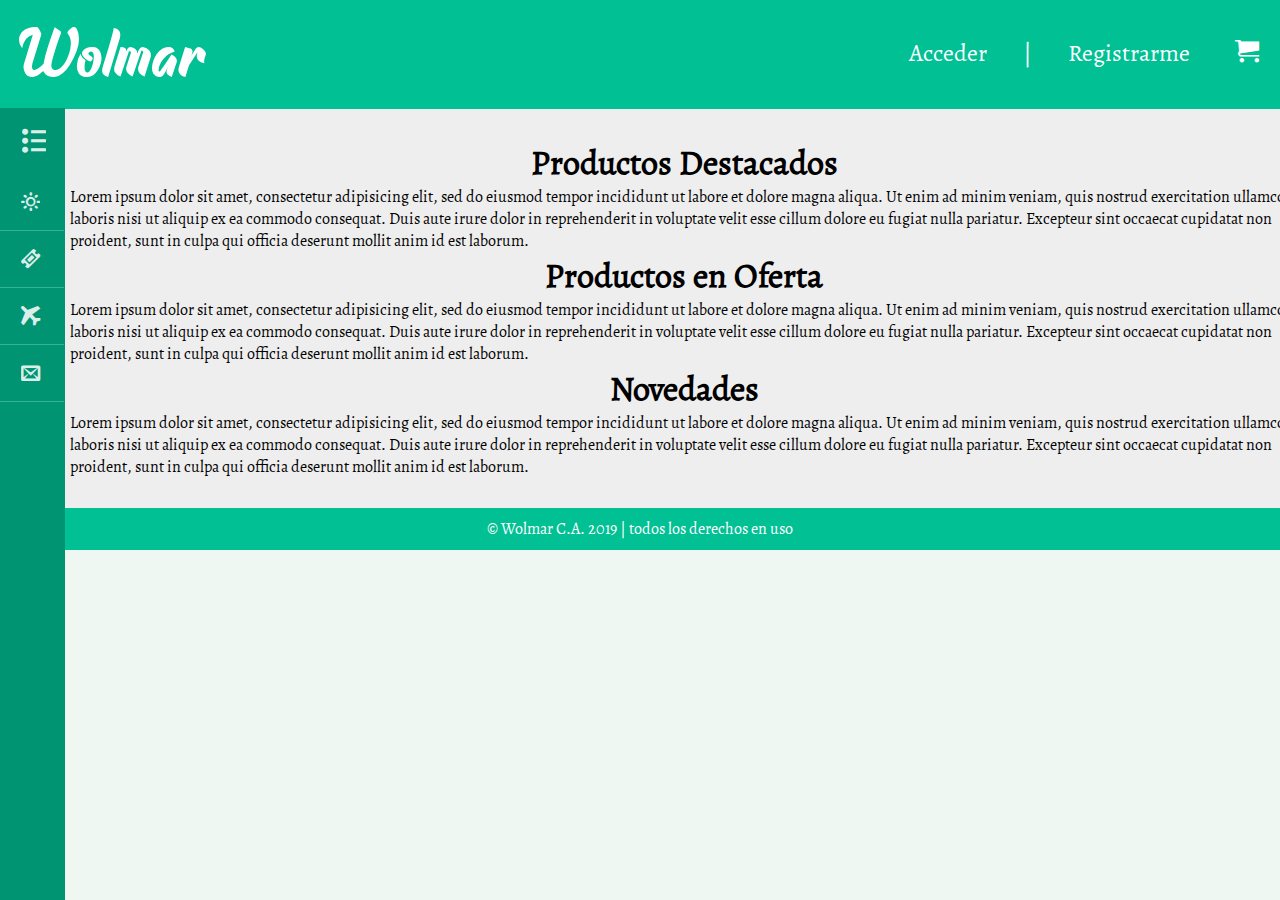
==== index.html @ 55e68b5e "Add files via upload" ====
<!DOCTYPE html>
<html lang="es">
<head>
	<title>Wolmar</title>
	<meta charset="utf-8">
	<link rel="stylesheet" type="text/css" href="index.css">
	<link rel="stylesheet" type="text/css" href="fonts.css">
	<script
  src="https://code.jquery.com/jquery-1.12.4.min.js"
  integrity="sha256-ZosEbRLbNQzLpnKIkEdrPv7lOy9C27hHQ+Xp8a4MxAQ="
  crossorigin="anonymous"></script>
	<script type="text/javascript" src="abrir.js"></script>

</head>
<body>
	<header>
		<h1 class="home"><a href="#">Wolmar</a></h1>

		<ul class="menuP">
			<li><a href="#">Acceder</a></li>
			<li>|</li>
			<li><a href="#">Registrarme</a></li>
			<li><a href="#" class="icon-cart"></a></li>
		</ul>

		<nav>
				
				<div class="menu-bar">
					<h2><span class="icon-list2"></span>MENÚ</h2>
				</div>

			<ul class="menu">
				<li class="supermercado">
					<a href="#"><span class="icon-sun"></span>Supermercado</a>
					<ul class="submenu">
						<li>
							<div class="barra"></div>
							<a href="#">Alimentos</a></li>
						<li>
							<div class="barra"></div>
							<a href="#">Frutas y Verduras</a></li>
						<li>
							<div class="barra"></div>
							<a href="#">Carnes</a></li>
						<li>
							<div class="barra"></div>
							<a href="#">Charcuteria</a></li>
						<li>
							<div class="barra"></div>
							<a href="#">Licores</a></li>
						<li>
							<div class="barra"></div>
							<a href="#">Cuidado Personal</a></li>
						<li>
							<div class="barra"></div>
							<a href="#">Mascotas</a></li>
						<li>
							<div class="barra"></div>
							<a href="#">Limpieza y Hogar</a></li>
					</ul>
				</li>

				<li>
					<a href="#"><span class="icon-ticket"></span>Ofertas</a>
				</li>

				<li>
					<a href="#"><span class="icon-airplane"></span>Importado</a>
				</li>

				<li>
					<a href="#"><span class="icon-envelop"></span>Contáctanos</a>
				</li>
			</ul>
		</nav>
	</header>

	<section class="main">
		<h2>Productos Destacados</h2>
		<p>Lorem ipsum dolor sit amet, consectetur adipisicing elit, sed do eiusmod
		tempor incididunt ut labore et dolore magna aliqua. Ut enim ad minim veniam,
		quis nostrud exercitation ullamco laboris nisi ut aliquip ex ea commodo
		consequat. Duis aute irure dolor in reprehenderit in voluptate velit esse
		cillum dolore eu fugiat nulla pariatur. Excepteur sint occaecat cupidatat non
		proident, sunt in culpa qui officia deserunt mollit anim id est laborum.</p>

		<h2>Productos en Oferta</h2>
		<p>Lorem ipsum dolor sit amet, consectetur adipisicing elit, sed do eiusmod
		tempor incididunt ut labore et dolore magna aliqua. Ut enim ad minim veniam,
		quis nostrud exercitation ullamco laboris nisi ut aliquip ex ea commodo
		consequat. Duis aute irure dolor in reprehenderit in voluptate velit esse
		cillum dolore eu fugiat nulla pariatur. Excepteur sint occaecat cupidatat non
		proident, sunt in culpa qui officia deserunt mollit anim id est laborum.</p>

		<h2>Novedades</h2>
		<p>Lorem ipsum dolor sit amet, consectetur adipisicing elit, sed do eiusmod
		tempor incididunt ut labore et dolore magna aliqua. Ut enim ad minim veniam,
		quis nostrud exercitation ullamco laboris nisi ut aliquip ex ea commodo
		consequat. Duis aute irure dolor in reprehenderit in voluptate velit esse
		cillum dolore eu fugiat nulla pariatur. Excepteur sint occaecat cupidatat non
		proident, sunt in culpa qui officia deserunt mollit anim id est laborum.</p>
		
	</section>

	<footer>
		<p>© Wolmar C.A. 2019 | todos los derechos en uso</p>
	</footer>
</body>
</html>
---- index.css ----
@font-face{
font-family:Raphtalia;
src: url(fonts/Raphtalia_DEMO.ttf);
}

@font-face{
font-family:Adinda;
src: url(fonts/Adinda.ttf);
}

@font-face{
font-family:Alegreya;
src: url(fonts/Alegreya-Regular.ttf);
}

@font-face{
font-family:BreeSerif;
src: url(fonts/BreeSerif-Regular.ttf);
}

*{
	margin: 0;
	padding: 0;
}

body {
	background: #EEF7F2;
	font-family: 'Alegreya';
	overflow: hidden;
}

header {
	width: 100%;
	background: #00C094;
	color: #fff;
}

header h1 {
	font-family: 'Raphtalia';
	font-weight: lighter;
	font-size: 70px;
	display: inline-block;
	text-align: left;
	margin: 10px;
}

header .menuP {
	display: inline-block;
	margin-top: 17px;
	float: right;
}

header .menuP li {
	display: inline-block;
	margin: 20px 12px;
	font-size: 24px;
}

header .menuP a, h1 a{
	padding: 9px;
	color: #fff;
	text-decoration: none;
}

header .menuP a:hover {
	background: #019472;
	border-radius: 30px;
}

header span {
	margin-right: 28px;
	margin-left: 6px;
}

.menu-bar{
	cursor: pointer;
	padding: 16px;
	color: #fff;
	opacity: .85;
}

.menu-bar:hover {
	opacity: 1;
}

header nav{
	font-family: 'BreeSerif';
	position: fixed;
	width: 64px;
	height: 100%;
	background:#019472;
	outline: 1px solid #019472;
	transition: all .3s;
	overflow: hidden;
}

header nav:hover {
	width: 20%;
	max-width: 300px;
}

header ul {
	list-style: none;
}

.barra {
	width: 0;
	position: absolute;
	height: 56px;
	background-color: rgba(207, 1, 110, .35);
	transition: all .2s;
}

header nav li {
	border-bottom: 1px solid #31B596;
	transition: all .3s;
}

header nav li:hover {
	border-left: 5px solid #eee;
}

header nav .submenu li:hover .barra{
	width: 100%;
}

.submenu {
	display: none;
	transition: all .3s;
}
/*
header nav li.supermercado:hover .submenu {
	display: relative;
}
*/
header nav a {
	padding: 15px;
	display: block;
	color: #fff;
	opacity: .85;
	font-size: 1.2em;
	text-decoration: none;
	position: relative;
	width: 100%;
}

header nav a:hover {
	opacity: 1;
	color: #FF6F32;
}

section {
	height: 100%;
	width: 96%;
	margin:auto 40px;
	background-color: #eee;
	padding: 30px;
}

section h2 {
	font-size: 34px;
	font-weight: bolder;
	text-align: center;
}

footer {
	background: #00C094;
	color:#fff;
	z-index: 0;
	padding: 10px 0px;
	text-align: center;
}

.abrir {
	transform: translateX(240px);
}
---- fonts.css ----
@font-face {
  font-family: 'icomoon';
  src:  url('fonts/icomoon.eot?7d1hhs');
  src:  url('fonts/icomoon.eot?7d1hhs#iefix') format('embedded-opentype'),
    url('fonts/icomoon.ttf?7d1hhs') format('truetype'),
    url('fonts/icomoon.woff?7d1hhs') format('woff'),
    url('fonts/icomoon.svg?7d1hhs#icomoon') format('svg');
  font-weight: normal;
  font-style: normal;
}

[class^="icon-"], [class*=" icon-"] {
  /* use !important to prevent issues with browser extensions that change fonts */
  font-family: 'icomoon' !important;
  speak: none;
  font-style: normal;
  font-weight: normal;
  font-variant: normal;
  text-transform: none;
  line-height: 1;

  /* Better Font Rendering =========== */
  -webkit-font-smoothing: antialiased;
  -moz-osx-font-smoothing: grayscale;
}

.icon-home:before {
  content: "\e900";
}
.icon-home2:before {
  content: "\e901";
}
.icon-home3:before {
  content: "\e902";
}
.icon-office:before {
  content: "\e903";
}
.icon-newspaper:before {
  content: "\e904";
}
.icon-pencil:before {
  content: "\e905";
}
.icon-pencil2:before {
  content: "\e906";
}
.icon-quill:before {
  content: "\e907";
}
.icon-pen:before {
  content: "\e908";
}
.icon-blog:before {
  content: "\e909";
}
.icon-eyedropper:before {
  content: "\e90a";
}
.icon-droplet:before {
  content: "\e90b";
}
.icon-paint-format:before {
  content: "\e90c";
}
.icon-image:before {
  content: "\e90d";
}
.icon-images:before {
  content: "\e90e";
}
.icon-camera:before {
  content: "\e90f";
}
.icon-headphones:before {
  content: "\e910";
}
.icon-music:before {
  content: "\e911";
}
.icon-play:before {
  content: "\e912";
}
.icon-film:before {
  content: "\e913";
}
.icon-video-camera:before {
  content: "\e914";
}
.icon-dice:before {
  content: "\e915";
}
.icon-pacman:before {
  content: "\e916";
}
.icon-spades:before {
  content: "\e917";
}
.icon-clubs:before {
  content: "\e918";
}
.icon-diamonds:before {
  content: "\e919";
}
.icon-bullhorn:before {
  content: "\e91a";
}
.icon-connection:before {
  content: "\e91b";
}
.icon-podcast:before {
  content: "\e91c";
}
.icon-feed:before {
  content: "\e91d";
}
.icon-mic:before {
  content: "\e91e";
}
.icon-book:before {
  content: "\e91f";
}
.icon-books:before {
  content: "\e920";
}
.icon-library:before {
  content: "\e921";
}
.icon-file-text:before {
  content: "\e922";
}
.icon-profile:before {
  content: "\e923";
}
.icon-file-empty:before {
  content: "\e924";
}
.icon-files-empty:before {
  content: "\e925";
}
.icon-file-text2:before {
  content: "\e926";
}
.icon-file-picture:before {
  content: "\e927";
}
.icon-file-music:before {
  content: "\e928";
}
.icon-file-play:before {
  content: "\e929";
}
.icon-file-video:before {
  content: "\e92a";
}
.icon-file-zip:before {
  content: "\e92b";
}
.icon-copy:before {
  content: "\e92c";
}
.icon-paste:before {
  content: "\e92d";
}
.icon-stack:before {
  content: "\e92e";
}
.icon-folder:before {
  content: "\e92f";
}
.icon-folder-open:before {
  content: "\e930";
}
.icon-folder-plus:before {
  content: "\e931";
}
.icon-folder-minus:before {
  content: "\e932";
}
.icon-folder-download:before {
  content: "\e933";
}
.icon-folder-upload:before {
  content: "\e934";
}
.icon-price-tag:before {
  content: "\e935";
}
.icon-price-tags:before {
  content: "\e936";
}
.icon-barcode:before {
  content: "\e937";
}
.icon-qrcode:before {
  content: "\e938";
}
.icon-ticket:before {
  content: "\e939";
}
.icon-cart:before {
  content: "\e93a";
}
.icon-coin-dollar:before {
  content: "\e93b";
}
.icon-coin-euro:before {
  content: "\e93c";
}
.icon-coin-pound:before {
  content: "\e93d";
}
.icon-coin-yen:before {
  content: "\e93e";
}
.icon-credit-card:before {
  content: "\e93f";
}
.icon-calculator:before {
  content: "\e940";
}
.icon-lifebuoy:before {
  content: "\e941";
}
.icon-phone:before {
  content: "\e942";
}
.icon-phone-hang-up:before {
  content: "\e943";
}
.icon-address-book:before {
  content: "\e944";
}
.icon-envelop:before {
  content: "\e945";
}
.icon-pushpin:before {
  content: "\e946";
}
.icon-location:before {
  content: "\e947";
}
.icon-location2:before {
  content: "\e948";
}
.icon-compass:before {
  content: "\e949";
}
.icon-compass2:before {
  content: "\e94a";
}
.icon-map:before {
  content: "\e94b";
}
.icon-map2:before {
  content: "\e94c";
}
.icon-history:before {
  content: "\e94d";
}
.icon-clock:before {
  content: "\e94e";
}
.icon-clock2:before {
  content: "\e94f";
}
.icon-alarm:before {
  content: "\e950";
}
.icon-bell:before {
  content: "\e951";
}
.icon-stopwatch:before {
  content: "\e952";
}
.icon-calendar:before {
  content: "\e953";
}
.icon-printer:before {
  content: "\e954";
}
.icon-keyboard:before {
  content: "\e955";
}
.icon-display:before {
  content: "\e956";
}
.icon-laptop:before {
  content: "\e957";
}
.icon-mobile:before {
  content: "\e958";
}
.icon-mobile2:before {
  content: "\e959";
}
.icon-tablet:before {
  content: "\e95a";
}
.icon-tv:before {
  content: "\e95b";
}
.icon-drawer:before {
  content: "\e95c";
}
.icon-drawer2:before {
  content: "\e95d";
}
.icon-box-add:before {
  content: "\e95e";
}
.icon-box-remove:before {
  content: "\e95f";
}
.icon-download:before {
  content: "\e960";
}
.icon-upload:before {
  content: "\e961";
}
.icon-floppy-disk:before {
  content: "\e962";
}
.icon-drive:before {
  content: "\e963";
}
.icon-database:before {
  content: "\e964";
}
.icon-undo:before {
  content: "\e965";
}
.icon-redo:before {
  content: "\e966";
}
.icon-undo2:before {
  content: "\e967";
}
.icon-redo2:before {
  content: "\e968";
}
.icon-forward:before {
  content: "\e969";
}
.icon-reply:before {
  content: "\e96a";
}
.icon-bubble:before {
  content: "\e96b";
}
.icon-bubbles:before {
  content: "\e96c";
}
.icon-bubbles2:before {
  content: "\e96d";
}
.icon-bubble2:before {
  content: "\e96e";
}
.icon-bubbles3:before {
  content: "\e96f";
}
.icon-bubbles4:before {
  content: "\e970";
}
.icon-user:before {
  content: "\e971";
}
.icon-users:before {
  content: "\e972";
}
.icon-user-plus:before {
  content: "\e973";
}
.icon-user-minus:before {
  content: "\e974";
}
.icon-user-check:before {
  content: "\e975";
}
.icon-user-tie:before {
  content: "\e976";
}
.icon-quotes-left:before {
  content: "\e977";
}
.icon-quotes-right:before {
  content: "\e978";
}
.icon-hour-glass:before {
  content: "\e979";
}
.icon-spinner:before {
  content: "\e97a";
}
.icon-spinner2:before {
  content: "\e97b";
}
.icon-spinner3:before {
  content: "\e97c";
}
.icon-spinner4:before {
  content: "\e97d";
}
.icon-spinner5:before {
  content: "\e97e";
}
.icon-spinner6:before {
  content: "\e97f";
}
.icon-spinner7:before {
  content: "\e980";
}
.icon-spinner8:before {
  content: "\e981";
}
.icon-spinner9:before {
  content: "\e982";
}
.icon-spinner10:before {
  content: "\e983";
}
.icon-spinner11:before {
  content: "\e984";
}
.icon-binoculars:before {
  content: "\e985";
}
.icon-search:before {
  content: "\e986";
}
.icon-zoom-in:before {
  content: "\e987";
}
.icon-zoom-out:before {
  content: "\e988";
}
.icon-enlarge:before {
  content: "\e989";
}
.icon-shrink:before {
  content: "\e98a";
}
.icon-enlarge2:before {
  content: "\e98b";
}
.icon-shrink2:before {
  content: "\e98c";
}
.icon-key:before {
  content: "\e98d";
}
.icon-key2:before {
  content: "\e98e";
}
.icon-lock:before {
  content: "\e98f";
}
.icon-unlocked:before {
  content: "\e990";
}
.icon-wrench:before {
  content: "\e991";
}
.icon-equalizer:before {
  content: "\e992";
}
.icon-equalizer2:before {
  content: "\e993";
}
.icon-cog:before {
  content: "\e994";
}
.icon-cogs:before {
  content: "\e995";
}
.icon-hammer:before {
  content: "\e996";
}
.icon-magic-wand:before {
  content: "\e997";
}
.icon-aid-kit:before {
  content: "\e998";
}
.icon-bug:before {
  content: "\e999";
}
.icon-pie-chart:before {
  content: "\e99a";
}
.icon-stats-dots:before {
  content: "\e99b";
}
.icon-stats-bars:before {
  content: "\e99c";
}
.icon-stats-bars2:before {
  content: "\e99d";
}
.icon-trophy:before {
  content: "\e99e";
}
.icon-gift:before {
  content: "\e99f";
}
.icon-glass:before {
  content: "\e9a0";
}
.icon-glass2:before {
  content: "\e9a1";
}
.icon-mug:before {
  content: "\e9a2";
}
.icon-spoon-knife:before {
  content: "\e9a3";
}
.icon-leaf:before {
  content: "\e9a4";
}
.icon-rocket:before {
  content: "\e9a5";
}
.icon-meter:before {
  content: "\e9a6";
}
.icon-meter2:before {
  content: "\e9a7";
}
.icon-hammer2:before {
  content: "\e9a8";
}
.icon-fire:before {
  content: "\e9a9";
}
.icon-lab:before {
  content: "\e9aa";
}
.icon-magnet:before {
  content: "\e9ab";
}
.icon-bin:before {
  content: "\e9ac";
}
.icon-bin2:before {
  content: "\e9ad";
}
.icon-briefcase:before {
  content: "\e9ae";
}
.icon-airplane:before {
  content: "\e9af";
}
.icon-truck:before {
  content: "\e9b0";
}
.icon-road:before {
  content: "\e9b1";
}
.icon-accessibility:before {
  content: "\e9b2";
}
.icon-target:before {
  content: "\e9b3";
}
.icon-shield:before {
  content: "\e9b4";
}
.icon-power:before {
  content: "\e9b5";
}
.icon-switch:before {
  content: "\e9b6";
}
.icon-power-cord:before {
  content: "\e9b7";
}
.icon-clipboard:before {
  content: "\e9b8";
}
.icon-list-numbered:before {
  content: "\e9b9";
}
.icon-list:before {
  content: "\e9ba";
}
.icon-list2:before {
  content: "\e9bb";
}
.icon-tree:before {
  content: "\e9bc";
}
.icon-menu:before {
  content: "\e9bd";
}
.icon-menu2:before {
  content: "\e9be";
}
.icon-menu3:before {
  content: "\e9bf";
}
.icon-menu4:before {
  content: "\e9c0";
}
.icon-cloud:before {
  content: "\e9c1";
}
.icon-cloud-download:before {
  content: "\e9c2";
}
.icon-cloud-upload:before {
  content: "\e9c3";
}
.icon-cloud-check:before {
  content: "\e9c4";
}
.icon-download2:before {
  content: "\e9c5";
}
.icon-upload2:before {
  content: "\e9c6";
}
.icon-download3:before {
  content: "\e9c7";
}
.icon-upload3:before {
  content: "\e9c8";
}
.icon-sphere:before {
  content: "\e9c9";
}
.icon-earth:before {
  content: "\e9ca";
}
.icon-link:before {
  content: "\e9cb";
}
.icon-flag:before {
  content: "\e9cc";
}
.icon-attachment:before {
  content: "\e9cd";
}
.icon-eye:before {
  content: "\e9ce";
}
.icon-eye-plus:before {
  content: "\e9cf";
}
.icon-eye-minus:before {
  content: "\e9d0";
}
.icon-eye-blocked:before {
  content: "\e9d1";
}
.icon-bookmark:before {
  content: "\e9d2";
}
.icon-bookmarks:before {
  content: "\e9d3";
}
.icon-sun:before {
  content: "\e9d4";
}
.icon-contrast:before {
  content: "\e9d5";
}
.icon-brightness-contrast:before {
  content: "\e9d6";
}
.icon-star-empty:before {
  content: "\e9d7";
}
.icon-star-half:before {
  content: "\e9d8";
}
.icon-star-full:before {
  content: "\e9d9";
}
.icon-heart:before {
  content: "\e9da";
}
.icon-heart-broken:before {
  content: "\e9db";
}
.icon-man:before {
  content: "\e9dc";
}
.icon-woman:before {
  content: "\e9dd";
}
.icon-man-woman:before {
  content: "\e9de";
}
.icon-happy:before {
  content: "\e9df";
}
.icon-happy2:before {
  content: "\e9e0";
}
.icon-smile:before {
  content: "\e9e1";
}
.icon-smile2:before {
  content: "\e9e2";
}
.icon-tongue:before {
  content: "\e9e3";
}
.icon-tongue2:before {
  content: "\e9e4";
}
.icon-sad:before {
  content: "\e9e5";
}
.icon-sad2:before {
  content: "\e9e6";
}
.icon-wink:before {
  content: "\e9e7";
}
.icon-wink2:before {
  content: "\e9e8";
}
.icon-grin:before {
  content: "\e9e9";
}
.icon-grin2:before {
  content: "\e9ea";
}
.icon-cool:before {
  content: "\e9eb";
}
.icon-cool2:before {
  content: "\e9ec";
}
.icon-angry:before {
  content: "\e9ed";
}
.icon-angry2:before {
  content: "\e9ee";
}
.icon-evil:before {
  content: "\e9ef";
}
.icon-evil2:before {
  content: "\e9f0";
}
.icon-shocked:before {
  content: "\e9f1";
}
.icon-shocked2:before {
  content: "\e9f2";
}
.icon-baffled:before {
  content: "\e9f3";
}
.icon-baffled2:before {
  content: "\e9f4";
}
.icon-confused:before {
  content: "\e9f5";
}
.icon-confused2:before {
  content: "\e9f6";
}
.icon-neutral:before {
  content: "\e9f7";
}
.icon-neutral2:before {
  content: "\e9f8";
}
.icon-hipster:before {
  content: "\e9f9";
}
.icon-hipster2:before {
  content: "\e9fa";
}
.icon-wondering:before {
  content: "\e9fb";
}
.icon-wondering2:before {
  content: "\e9fc";
}
.icon-sleepy:before {
  content: "\e9fd";
}
.icon-sleepy2:before {
  content: "\e9fe";
}
.icon-frustrated:before {
  content: "\e9ff";
}
.icon-frustrated2:before {
  content: "\ea00";
}
.icon-crying:before {
  content: "\ea01";
}
.icon-crying2:before {
  content: "\ea02";
}
.icon-point-up:before {
  content: "\ea03";
}
.icon-point-right:before {
  content: "\ea04";
}
.icon-point-down:before {
  content: "\ea05";
}
.icon-point-left:before {
  content: "\ea06";
}
.icon-warning:before {
  content: "\ea07";
}
.icon-notification:before {
  content: "\ea08";
}
.icon-question:before {
  content: "\ea09";
}
.icon-plus:before {
  content: "\ea0a";
}
.icon-minus:before {
  content: "\ea0b";
}
.icon-info:before {
  content: "\ea0c";
}
.icon-cancel-circle:before {
  content: "\ea0d";
}
.icon-blocked:before {
  content: "\ea0e";
}
.icon-cross:before {
  content: "\ea0f";
}
.icon-checkmark:before {
  content: "\ea10";
}
.icon-checkmark2:before {
  content: "\ea11";
}
.icon-spell-check:before {
  content: "\ea12";
}
.icon-enter:before {
  content: "\ea13";
}
.icon-exit:before {
  content: "\ea14";
}
.icon-play2:before {
  content: "\ea15";
}
.icon-pause:before {
  content: "\ea16";
}
.icon-stop:before {
  content: "\ea17";
}
.icon-previous:before {
  content: "\ea18";
}
.icon-next:before {
  content: "\ea19";
}
.icon-backward:before {
  content: "\ea1a";
}
.icon-forward2:before {
  content: "\ea1b";
}
.icon-play3:before {
  content: "\ea1c";
}
.icon-pause2:before {
  content: "\ea1d";
}
.icon-stop2:before {
  content: "\ea1e";
}
.icon-backward2:before {
  content: "\ea1f";
}
.icon-forward3:before {
  content: "\ea20";
}
.icon-first:before {
  content: "\ea21";
}
.icon-last:before {
  content: "\ea22";
}
.icon-previous2:before {
  content: "\ea23";
}
.icon-next2:before {
  content: "\ea24";
}
.icon-eject:before {
  content: "\ea25";
}
.icon-volume-high:before {
  content: "\ea26";
}
.icon-volume-medium:before {
  content: "\ea27";
}
.icon-volume-low:before {
  content: "\ea28";
}
.icon-volume-mute:before {
  content: "\ea29";
}
.icon-volume-mute2:before {
  content: "\ea2a";
}
.icon-volume-increase:before {
  content: "\ea2b";
}
.icon-volume-decrease:before {
  content: "\ea2c";
}
.icon-loop:before {
  content: "\ea2d";
}
.icon-loop2:before {
  content: "\ea2e";
}
.icon-infinite:before {
  content: "\ea2f";
}
.icon-shuffle:before {
  content: "\ea30";
}
.icon-arrow-up-left:before {
  content: "\ea31";
}
.icon-arrow-up:before {
  content: "\ea32";
}
.icon-arrow-up-right:before {
  content: "\ea33";
}
.icon-arrow-right:before {
  content: "\ea34";
}
.icon-arrow-down-right:before {
  content: "\ea35";
}
.icon-arrow-down:before {
  content: "\ea36";
}
.icon-arrow-down-left:before {
  content: "\ea37";
}
.icon-arrow-left:before {
  content: "\ea38";
}
.icon-arrow-up-left2:before {
  content: "\ea39";
}
.icon-arrow-up2:before {
  content: "\ea3a";
}
.icon-arrow-up-right2:before {
  content: "\ea3b";
}
.icon-arrow-right2:before {
  content: "\ea3c";
}
.icon-arrow-down-right2:before {
  content: "\ea3d";
}
.icon-arrow-down2:before {
  content: "\ea3e";
}
.icon-arrow-down-left2:before {
  content: "\ea3f";
}
.icon-arrow-left2:before {
  content: "\ea40";
}
.icon-circle-up:before {
  content: "\ea41";
}
.icon-circle-right:before {
  content: "\ea42";
}
.icon-circle-down:before {
  content: "\ea43";
}
.icon-circle-left:before {
  content: "\ea44";
}
.icon-tab:before {
  content: "\ea45";
}
.icon-move-up:before {
  content: "\ea46";
}
.icon-move-down:before {
  content: "\ea47";
}
.icon-sort-alpha-asc:before {
  content: "\ea48";
}
.icon-sort-alpha-desc:before {
  content: "\ea49";
}
.icon-sort-numeric-asc:before {
  content: "\ea4a";
}
.icon-sort-numberic-desc:before {
  content: "\ea4b";
}
.icon-sort-amount-asc:before {
  content: "\ea4c";
}
.icon-sort-amount-desc:before {
  content: "\ea4d";
}
.icon-command:before {
  content: "\ea4e";
}
.icon-shift:before {
  content: "\ea4f";
}
.icon-ctrl:before {
  content: "\ea50";
}
.icon-opt:before {
  content: "\ea51";
}
.icon-checkbox-checked:before {
  content: "\ea52";
}
.icon-checkbox-unchecked:before {
  content: "\ea53";
}
.icon-radio-checked:before {
  content: "\ea54";
}
.icon-radio-checked2:before {
  content: "\ea55";
}
.icon-radio-unchecked:before {
  content: "\ea56";
}
.icon-crop:before {
  content: "\ea57";
}
.icon-make-group:before {
  content: "\ea58";
}
.icon-ungroup:before {
  content: "\ea59";
}
.icon-scissors:before {
  content: "\ea5a";
}
.icon-filter:before {
  content: "\ea5b";
}
.icon-font:before {
  content: "\ea5c";
}
.icon-ligature:before {
  content: "\ea5d";
}
.icon-ligature2:before {
  content: "\ea5e";
}
.icon-text-height:before {
  content: "\ea5f";
}
.icon-text-width:before {
  content: "\ea60";
}
.icon-font-size:before {
  content: "\ea61";
}
.icon-bold:before {
  content: "\ea62";
}
.icon-underline:before {
  content: "\ea63";
}
.icon-italic:before {
  content: "\ea64";
}
.icon-strikethrough:before {
  content: "\ea65";
}
.icon-omega:before {
  content: "\ea66";
}
.icon-sigma:before {
  content: "\ea67";
}
.icon-page-break:before {
  content: "\ea68";
}
.icon-superscript:before {
  content: "\ea69";
}
.icon-subscript:before {
  content: "\ea6a";
}
.icon-superscript2:before {
  content: "\ea6b";
}
.icon-subscript2:before {
  content: "\ea6c";
}
.icon-text-color:before {
  content: "\ea6d";
}
.icon-pagebreak:before {
  content: "\ea6e";
}
.icon-clear-formatting:before {
  content: "\ea6f";
}
.icon-table:before {
  content: "\ea70";
}
.icon-table2:before {
  content: "\ea71";
}
.icon-insert-template:before {
  content: "\ea72";
}
.icon-pilcrow:before {
  content: "\ea73";
}
.icon-ltr:before {
  content: "\ea74";
}
.icon-rtl:before {
  content: "\ea75";
}
.icon-section:before {
  content: "\ea76";
}
.icon-paragraph-left:before {
  content: "\ea77";
}
.icon-paragraph-center:before {
  content: "\ea78";
}
.icon-paragraph-right:before {
  content: "\ea79";
}
.icon-paragraph-justify:before {
  content: "\ea7a";
}
.icon-indent-increase:before {
  content: "\ea7b";
}
.icon-indent-decrease:before {
  content: "\ea7c";
}
.icon-share:before {
  content: "\ea7d";
}
.icon-new-tab:before {
  content: "\ea7e";
}
.icon-embed:before {
  content: "\ea7f";
}
.icon-embed2:before {
  content: "\ea80";
}
.icon-terminal:before {
  content: "\ea81";
}
.icon-share2:before {
  content: "\ea82";
}
.icon-mail:before {
  content: "\ea83";
}
.icon-mail2:before {
  content: "\ea84";
}
.icon-mail3:before {
  content: "\ea85";
}
.icon-mail4:before {
  content: "\ea86";
}
.icon-amazon:before {
  content: "\ea87";
}
.icon-google:before {
  content: "\ea88";
}
.icon-google2:before {
  content: "\ea89";
}
.icon-google3:before {
  content: "\ea8a";
}
.icon-google-plus:before {
  content: "\ea8b";
}
.icon-google-plus2:before {
  content: "\ea8c";
}
.icon-google-plus3:before {
  content: "\ea8d";
}
.icon-hangouts:before {
  content: "\ea8e";
}
.icon-google-drive:before {
  content: "\ea8f";
}
.icon-facebook:before {
  content: "\ea90";
}
.icon-facebook2:before {
  content: "\ea91";
}
.icon-instagram:before {
  content: "\ea92";
}
.icon-whatsapp:before {
  content: "\ea93";
}
.icon-spotify:before {
  content: "\ea94";
}
.icon-telegram:before {
  content: "\ea95";
}
.icon-twitter:before {
  content: "\ea96";
}
.icon-vine:before {
  content: "\ea97";
}
.icon-vk:before {
  content: "\ea98";
}
.icon-renren:before {
  content: "\ea99";
}
.icon-sina-weibo:before {
  content: "\ea9a";
}
.icon-rss:before {
  content: "\ea9b";
}
.icon-rss2:before {
  content: "\ea9c";
}
.icon-youtube:before {
  content: "\ea9d";
}
.icon-youtube2:before {
  content: "\ea9e";
}
.icon-twitch:before {
  content: "\ea9f";
}
.icon-vimeo:before {
  content: "\eaa0";
}
.icon-vimeo2:before {
  content: "\eaa1";
}
.icon-lanyrd:before {
  content: "\eaa2";
}
.icon-flickr:before {
  content: "\eaa3";
}
.icon-flickr2:before {
  content: "\eaa4";
}
.icon-flickr3:before {
  content: "\eaa5";
}
.icon-flickr4:before {
  content: "\eaa6";
}
.icon-dribbble:before {
  content: "\eaa7";
}
.icon-behance:before {
  content: "\eaa8";
}
.icon-behance2:before {
  content: "\eaa9";
}
.icon-deviantart:before {
  content: "\eaaa";
}
.icon-500px:before {
  content: "\eaab";
}
.icon-steam:before {
  content: "\eaac";
}
.icon-steam2:before {
  content: "\eaad";
}
.icon-dropbox:before {
  content: "\eaae";
}
.icon-onedrive:before {
  content: "\eaaf";
}
.icon-github:before {
  content: "\eab0";
}
.icon-npm:before {
  content: "\eab1";
}
.icon-basecamp:before {
  content: "\eab2";
}
.icon-trello:before {
  content: "\eab3";
}
.icon-wordpress:before {
  content: "\eab4";
}
.icon-joomla:before {
  content: "\eab5";
}
.icon-ello:before {
  content: "\eab6";
}
.icon-blogger:before {
  content: "\eab7";
}
.icon-blogger2:before {
  content: "\eab8";
}
.icon-tumblr:before {
  content: "\eab9";
}
.icon-tumblr2:before {
  content: "\eaba";
}
.icon-yahoo:before {
  content: "\eabb";
}
.icon-yahoo2:before {
  content: "\eabc";
}
.icon-tux:before {
  content: "\eabd";
}
.icon-appleinc:before {
  content: "\eabe";
}
.icon-finder:before {
  content: "\eabf";
}
.icon-android:before {
  content: "\eac0";
}
.icon-windows:before {
  content: "\eac1";
}
.icon-windows8:before {
  content: "\eac2";
}
.icon-soundcloud:before {
  content: "\eac3";
}
.icon-soundcloud2:before {
  content: "\eac4";
}
.icon-skype:before {
  content: "\eac5";
}
.icon-reddit:before {
  content: "\eac6";
}
.icon-hackernews:before {
  content: "\eac7";
}
.icon-wikipedia:before {
  content: "\eac8";
}
.icon-linkedin:before {
  content: "\eac9";
}
.icon-linkedin2:before {
  content: "\eaca";
}
.icon-lastfm:before {
  content: "\eacb";
}
.icon-lastfm2:before {
  content: "\eacc";
}
.icon-delicious:before {
  content: "\eacd";
}
.icon-stumbleupon:before {
  content: "\eace";
}
.icon-stumbleupon2:before {
  content: "\eacf";
}
.icon-stackoverflow:before {
  content: "\ead0";
}
.icon-pinterest:before {
  content: "\ead1";
}
.icon-pinterest2:before {
  content: "\ead2";
}
.icon-xing:before {
  content: "\ead3";
}
.icon-xing2:before {
  content: "\ead4";
}
.icon-flattr:before {
  content: "\ead5";
}
.icon-foursquare:before {
  content: "\ead6";
}
.icon-yelp:before {
  content: "\ead7";
}
.icon-paypal:before {
  content: "\ead8";
}
.icon-chrome:before {
  content: "\ead9";
}
.icon-firefox:before {
  content: "\eada";
}
.icon-IE:before {
  content: "\eadb";
}
.icon-edge:before {
  content: "\eadc";
}
.icon-safari:before {
  content: "\eadd";
}
.icon-opera:before {
  content: "\eade";
}
.icon-file-pdf:before {
  content: "\eadf";
}
.icon-file-openoffice:before {
  content: "\eae0";
}
.icon-file-word:before {
  content: "\eae1";
}
.icon-file-excel:before {
  content: "\eae2";
}
.icon-libreoffice:before {
  content: "\eae3";
}
.icon-html-five:before {
  content: "\eae4";
}
.icon-html-five2:before {
  content: "\eae5";
}
.icon-css3:before {
  content: "\eae6";
}
.icon-git:before {
  content: "\eae7";
}
.icon-codepen:before {
  content: "\eae8";
}
.icon-svg:before {
  content: "\eae9";
}
.icon-IcoMoon:before {
  content: "\eaea";
}
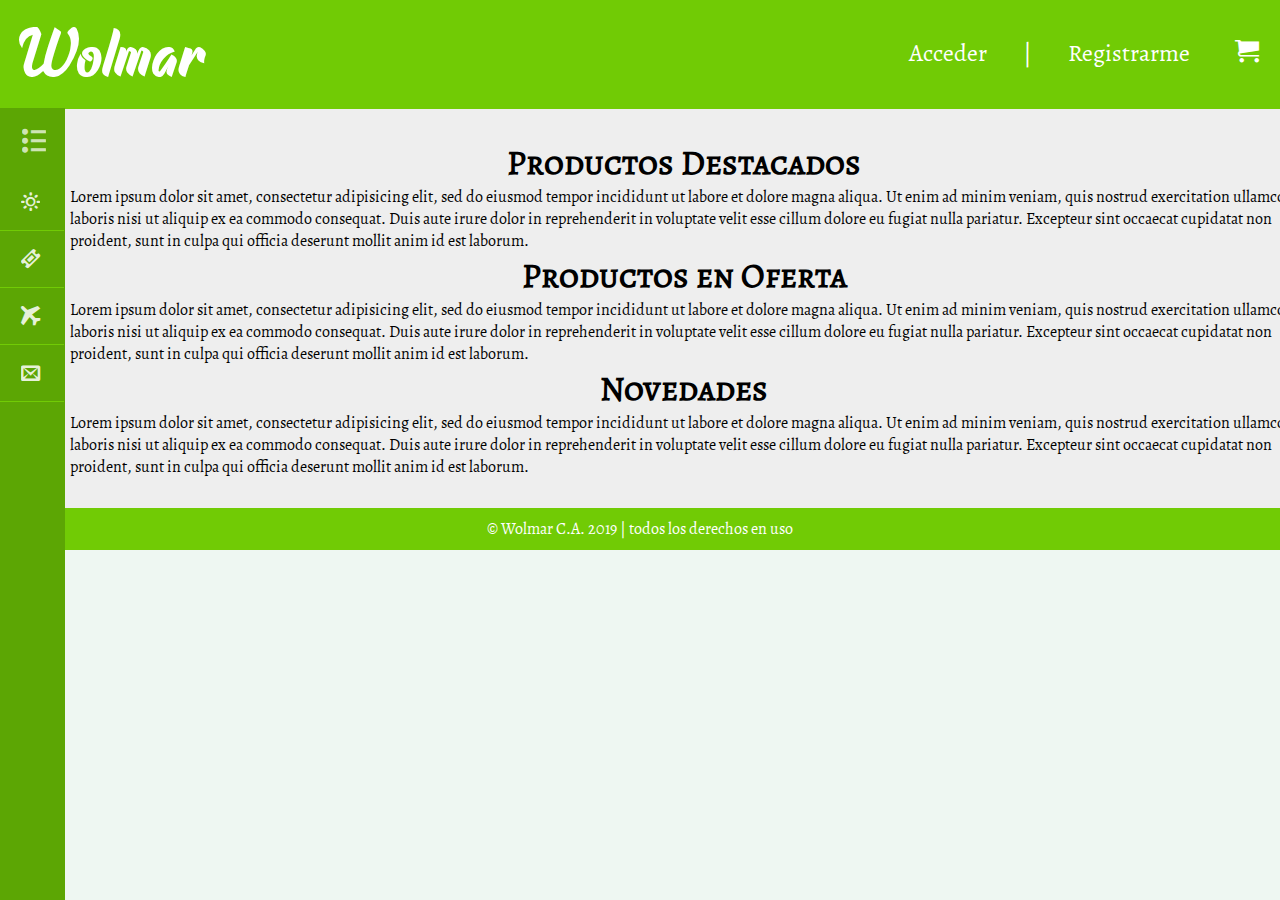
==== commit ff182296: "Add files via upload" ====
--- a/index.html
+++ b/index.html
@@ -5,11 +5,8 @@
 	<meta charset="utf-8">
 	<link rel="stylesheet" type="text/css" href="index.css">
 	<link rel="stylesheet" type="text/css" href="fonts.css">
-	<script
-  src="https://code.jquery.com/jquery-1.12.4.min.js"
-  integrity="sha256-ZosEbRLbNQzLpnKIkEdrPv7lOy9C27hHQ+Xp8a4MxAQ="
-  crossorigin="anonymous"></script>
-	<script type="text/javascript" src="abrir.js"></script>
+	<script src="jquery.js"></script>
+	<script src="abrir.js"></script>
 
 </head>
 <body>
--- a/index.css
+++ b/index.css
@@ -31,7 +31,7 @@
 
 header {
 	width: 100%;
-	background: #00C094;
+	background: #71CB05;
 	color: #fff;
 }
 
@@ -63,7 +63,7 @@
 }
 
 header .menuP a:hover {
-	background: #019472;
+	background: #5CA604;
 	border-radius: 30px;
 }
 
@@ -76,7 +76,7 @@
 	cursor: pointer;
 	padding: 16px;
 	color: #fff;
-	opacity: .85;
+	opacity: .7;
 }
 
 .menu-bar:hover {
@@ -88,10 +88,11 @@
 	position: fixed;
 	width: 64px;
 	height: 100%;
-	background:#019472;
-	outline: 1px solid #019472;
+	background:#5CA604;
+	outline: 1px solid #5CA604;
 	transition: all .3s;
-	overflow: hidden;
+	overflow-x: hidden;
+    overflow-y: auto;
 }
 
 header nav:hover {
@@ -103,16 +104,20 @@
 	list-style: none;
 }
 
+header nav > ul {
+	padding-bottom: 110px;
+}
+
 .barra {
 	width: 0;
 	position: absolute;
 	height: 56px;
-	background-color: rgba(207, 1, 110, .35);
+	background-color: rgba(21, 65, 33, .5);
 	transition: all .2s;
 }
 
 header nav li {
-	border-bottom: 1px solid #31B596;
+	border-bottom: 1px solid #71CB05;
 	transition: all .3s;
 }
 
@@ -126,13 +131,7 @@
 
 .submenu {
 	display: none;
-	transition: all .3s;
 }
-/*
-header nav li.supermercado:hover .submenu {
-	display: relative;
-}
-*/
 header nav a {
 	padding: 15px;
 	display: block;
@@ -141,12 +140,16 @@
 	font-size: 1.2em;
 	text-decoration: none;
 	position: relative;
-	width: 100%;
 }
 
 header nav a:hover {
 	opacity: 1;
-	color: #FF6F32;
+	color: #FFE0AD;
+}
+
+header nav li a:first-child:hover {
+	background-color: #2C3926;
+	color: #fff;
 }
 
 section {
@@ -159,12 +162,13 @@
 
 section h2 {
 	font-size: 34px;
-	font-weight: bolder;
+	font-variant: small-caps;
+	font-weight: 900;
 	text-align: center;
 }
 
 footer {
-	background: #00C094;
+	background: #71CB05;
 	color:#fff;
 	z-index: 0;
 	padding: 10px 0px;
@@ -173,4 +177,9 @@
 
 .abrir {
 	transform: translateX(240px);
+}
+
+.activado > a{
+	background-color: #2C3926;
+	color: #fff;
 }